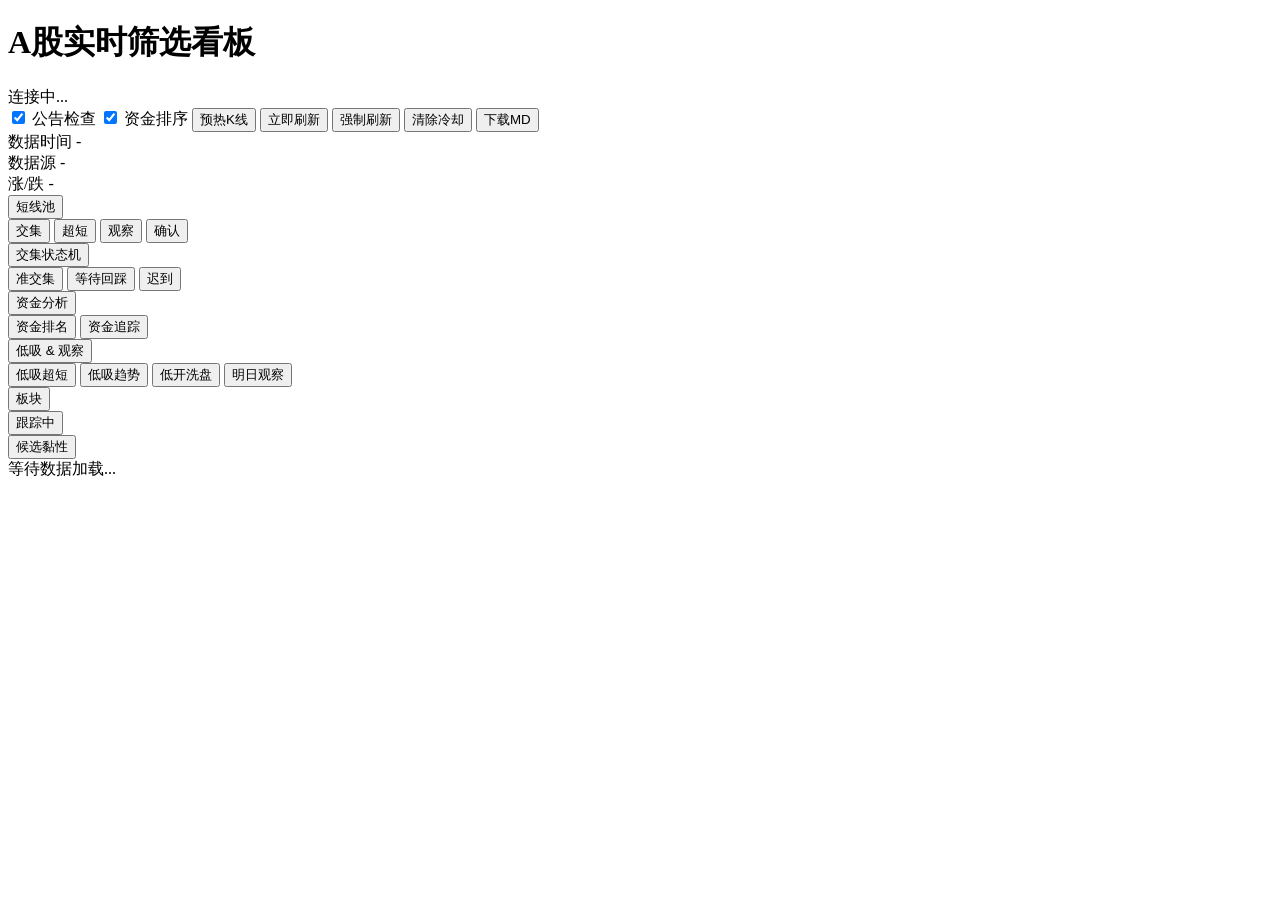
==== daily-stock-analysis/scripts/realtime_static/index.html @ b21a6b3a "A股选股系统框架：选股方法论/工具代码/实时看板（排除实时运行数据与隐私目录）" ====
<!DOCTYPE html>
<html lang="zh-CN">
<head>
<meta charset="utf-8">
<meta name="viewport" content="width=device-width, initial-scale=1">
<title>A股实时筛选看板</title>
<link rel="stylesheet" href="/style.css">
</head>
<body>

<header class="topbar">
  <div class="topbar-left">
    <h1>A股实时筛选看板</h1>
    <span id="market-status" class="status-badge">连接中...</span>
    <span id="last-refresh" class="meta-text"></span>
    <span id="elapsed-time" class="meta-text"></span>
    <span id="next-refresh" class="meta-text next-refresh"></span>
    <span id="fetch-warn" class="meta-text fetch-warn"></span>
  </div>
  <div class="topbar-right">
    <div class="cache-info" id="cache-info" title="K线缓存统计"></div>
    <label class="toggle"><input type="checkbox" id="skip-ann" checked> 公告检查</label>
    <label class="toggle"><input type="checkbox" id="skip-capital" checked> 资金排序</label>
    <button id="prewarm-btn" class="btn">预热K线</button>
    <button id="refresh-btn" class="btn">立即刷新</button>
    <button id="force-refresh-btn" class="btn btn-warn">强制刷新</button>
    <button id="clear-cooldown-btn" class="btn">清除冷却</button>
    <button id="md-btn" class="btn">下载MD</button>
  </div>
</header>

<div class="banner" id="snapshot-banner" style="display:none"></div>

<div class="market-panel" id="market-panel">
  <div class="mp-section">
    <span class="mp-label">数据时间</span>
    <span class="mp-value" id="mp-timestamp">-</span>
  </div>
  <div class="mp-section">
    <span class="mp-label">数据源</span>
    <span class="mp-value" id="mp-source">-</span>
  </div>
  <div class="mp-section">
    <span class="mp-label">涨/跌</span>
    <span class="mp-value" id="mp-breadth">-</span>
  </div>
  <div class="mp-section mp-indices" id="mp-indices"></div>
  <div class="mp-section mp-warnings" id="mp-warnings"></div>
</div>

<div class="thermometer" id="thermometer" style="display:none">
  <div class="therm-badge" id="therm-badge">-</div>
  <div class="therm-detail" id="therm-detail">
    <span class="therm-item">涨停 <b id="therm-limit-up">-</b></span>
    <span class="therm-item">跌停 <b id="therm-limit-down">-</b></span>
    <span class="therm-item">涨跌比 <b id="therm-adv-dec">-</b></span>
    <span class="therm-item">指数涨/跌 <b id="therm-idx">-</b></span>
  </div>
  <div class="therm-msg" id="therm-msg"></div>
</div>

<nav class="tab-groups" id="tab-bar">
  <div class="tab-group" data-group="short">
    <button class="group-tab active" data-group="short">短线池 <span class="tab-count" id="cnt-short"></span></button>
    <div class="sub-tabs">
      <button class="sub-tab active" data-tab="intersection">交集 <span class="sub-count" id="cnt-intersection"></span></button>
      <button class="sub-tab" data-tab="ultra">超短 <span class="sub-count" id="cnt-ultra"></span></button>
      <button class="sub-tab" data-tab="trend-obs">观察 <span class="sub-count" id="cnt-trend-obs"></span></button>
      <button class="sub-tab" data-tab="trend-conf">确认 <span class="sub-count" id="cnt-trend-conf"></span></button>
    </div>
  </div>
  <div class="tab-group" data-group="statemachine">
    <button class="group-tab" data-group="statemachine">交集状态机 <span class="tab-count" id="cnt-statemachine-group"></span></button>
    <div class="sub-tabs">
      <button class="sub-tab" data-tab="pre">准交集 <span class="sub-count" id="cnt-pre"></span></button>
      <button class="sub-tab" data-tab="triggered">等待回踩 <span class="sub-count" id="cnt-triggered"></span></button>
      <button class="sub-tab" data-tab="late">迟到 <span class="sub-count" id="cnt-late"></span></button>
    </div>
  </div>
  <div class="tab-group" data-group="capital">
    <button class="group-tab" data-group="capital">资金分析 <span class="tab-count" id="cnt-capital-group"></span></button>
    <div class="sub-tabs">
      <button class="sub-tab" data-tab="capital">资金排名 <span class="sub-count" id="cnt-capital"></span></button>
      <button class="sub-tab" data-tab="flow">资金追踪 <span class="sub-count" id="cnt-flow"></span></button>
    </div>
  </div>
  <div class="tab-group" data-group="low">
    <button class="group-tab active" data-group="low">低吸 & 观察 <span class="tab-count" id="cnt-low-group"></span></button>
    <div class="sub-tabs">
      <button class="sub-tab" data-tab="low-ultra">低吸超短 <span class="sub-count" id="cnt-low-ultra"></span></button>
      <button class="sub-tab" data-tab="low-trend">低吸趋势 <span class="sub-count" id="cnt-low-trend"></span></button>
      <button class="sub-tab" data-tab="low-open">低开洗盘 <span class="sub-count" id="cnt-low-open"></span></button>
      <button class="sub-tab" data-tab="watchlist">明日观察 <span class="sub-count" id="cnt-watchlist"></span></button>
    </div>
  </div>
  <div class="tab-group" data-group="sector">
    <button class="group-tab" data-group="sector">板块 <span class="tab-count" id="cnt-sectors"></span></button>
  </div>
  <div class="tab-group" data-group="sticky">
    <button class="group-tab" data-group="sticky">跟踪中 <span class="tab-count" id="cnt-sticky-group"></span></button>
    <div class="sub-tabs">
      <button class="sub-tab" data-tab="sticky">候选黏性 <span class="sub-count" id="cnt-sticky"></span></button>
    </div>
  </div>
</nav>

<main class="content">
  <div id="table-container">
    <div class="placeholder">等待数据加载...</div>
  </div>
</main>

<footer class="footer" id="footer"></footer>

<script src="/app.js"></script>
</body>
</html>
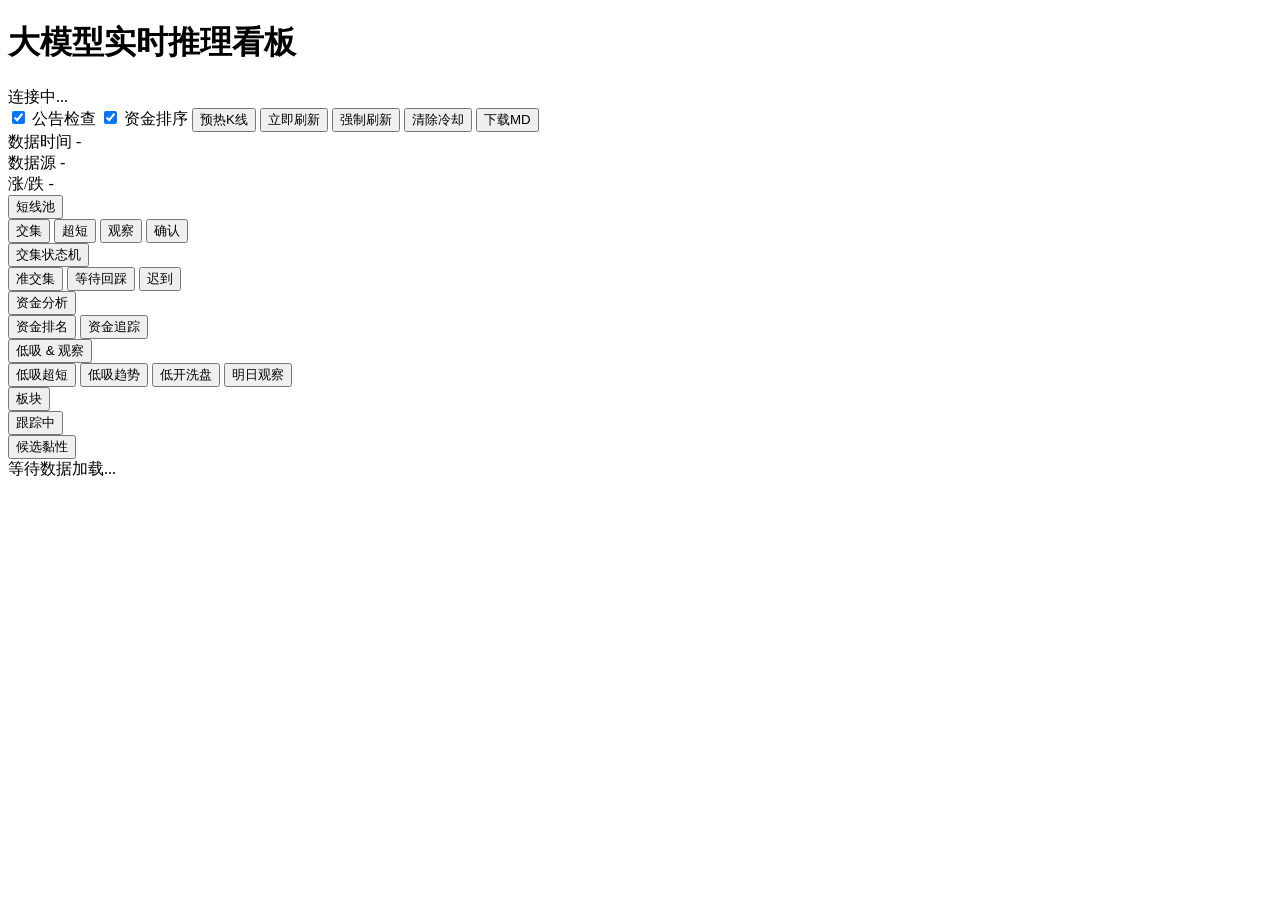
==== commit 69a5f660: "适应性修改 # Conflicts: #	daily-stock-analysis/scripts/realtime_dashboard.py #	启动工作台.bat" ====
--- a/daily-stock-analysis/scripts/realtime_static/index.html
+++ b/daily-stock-analysis/scripts/realtime_static/index.html
@@ -3,14 +3,14 @@
 <head>
 <meta charset="utf-8">
 <meta name="viewport" content="width=device-width, initial-scale=1">
-<title>A股实时筛选看板</title>
+<title>大模型实时推理看板</title>
 <link rel="stylesheet" href="/style.css">
 </head>
 <body>
 
 <header class="topbar">
   <div class="topbar-left">
-    <h1>A股实时筛选看板</h1>
+    <h1>大模型实时推理看板</h1>
     <span id="market-status" class="status-badge">连接中...</span>
     <span id="last-refresh" class="meta-text"></span>
     <span id="elapsed-time" class="meta-text"></span>
@@ -94,7 +94,7 @@
     </div>
   </div>
   <div class="tab-group" data-group="sector">
-    <button class="group-tab" data-group="sector">板块 <span class="tab-count" id="cnt-sectors"></span></button>
+    <button class="group-tab" data-group="sector" data-tab="sectors">板块 <span class="tab-count" id="cnt-sectors"></span></button>
   </div>
   <div class="tab-group" data-group="sticky">
     <button class="group-tab" data-group="sticky">跟踪中 <span class="tab-count" id="cnt-sticky-group"></span></button>
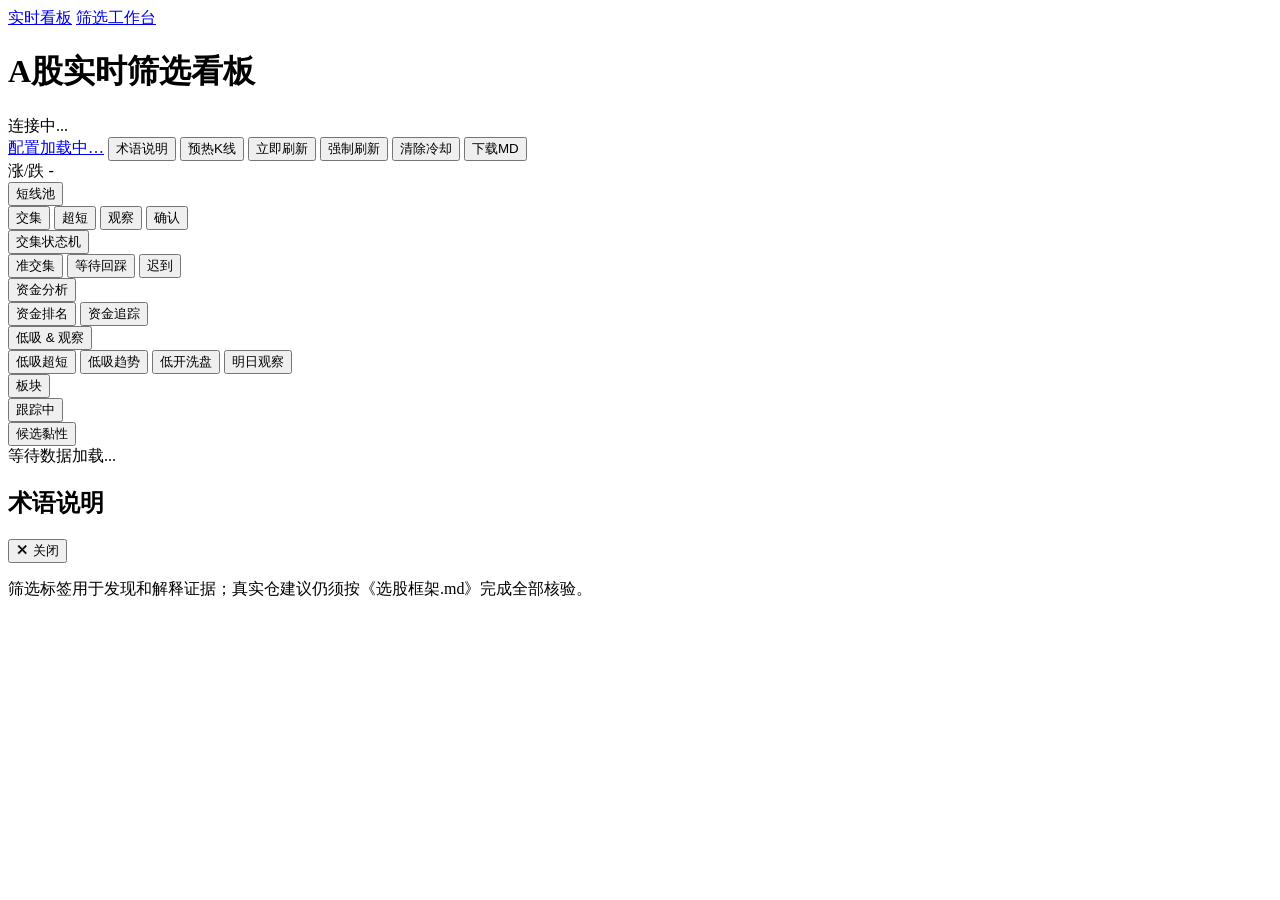
==== commit 9b12292a: "feat: add version update notices" ====
--- a/daily-stock-analysis/scripts/realtime_static/index.html
+++ b/daily-stock-analysis/scripts/realtime_static/index.html
@@ -3,24 +3,27 @@
 <head>
 <meta charset="utf-8">
 <meta name="viewport" content="width=device-width, initial-scale=1">
-<title>大模型实时推理看板</title>
+<title>A股实时筛选看板</title>
 <link rel="stylesheet" href="/style.css">
+<link rel="stylesheet" href="/common.css">
 </head>
 <body>
 
 <header class="topbar">
   <div class="topbar-left">
-    <h1>大模型实时推理看板</h1>
+    <nav class="view-switch" aria-label="视图切换">
+      <a class="vs-item current" href="/" aria-current="page">实时看板</a>
+      <a class="vs-item" href="/workbench">筛选工作台</a>
+    </nav>
+    <h1>A股实时筛选看板</h1>
     <span id="market-status" class="status-badge">连接中...</span>
     <span id="last-refresh" class="meta-text"></span>
     <span id="elapsed-time" class="meta-text"></span>
-    <span id="next-refresh" class="meta-text next-refresh"></span>
-    <span id="fetch-warn" class="meta-text fetch-warn"></span>
   </div>
   <div class="topbar-right">
-    <div class="cache-info" id="cache-info" title="K线缓存统计"></div>
-    <label class="toggle"><input type="checkbox" id="skip-ann" checked> 公告检查</label>
-    <label class="toggle"><input type="checkbox" id="skip-capital" checked> 资金排序</label>
+    <a id="config-chip" class="config-chip" href="/workbench#config"
+       title="口径入口：在「筛选工作台 → 参数配置」中调整，看板不直接改规则">配置加载中…</a>
+    <button id="glossary-btn" class="btn" aria-haspopup="dialog" aria-controls="glossary">术语说明</button>
     <button id="prewarm-btn" class="btn">预热K线</button>
     <button id="refresh-btn" class="btn">立即刷新</button>
     <button id="force-refresh-btn" class="btn btn-warn">强制刷新</button>
@@ -29,17 +32,15 @@
   </div>
 </header>
 
+<div id="action-notice" class="ss-notice hidden" role="status"></div>
+
+<div class="shared-status" id="shared-status" aria-label="运行状态"></div>
+
+<div id="update-notice" class="update-notice hidden" role="status" aria-label="版本与更新"></div>
+
 <div class="banner" id="snapshot-banner" style="display:none"></div>
 
 <div class="market-panel" id="market-panel">
-  <div class="mp-section">
-    <span class="mp-label">数据时间</span>
-    <span class="mp-value" id="mp-timestamp">-</span>
-  </div>
-  <div class="mp-section">
-    <span class="mp-label">数据源</span>
-    <span class="mp-value" id="mp-source">-</span>
-  </div>
   <div class="mp-section">
     <span class="mp-label">涨/跌</span>
     <span class="mp-value" id="mp-breadth">-</span>
@@ -91,6 +92,7 @@
       <button class="sub-tab" data-tab="low-trend">低吸趋势 <span class="sub-count" id="cnt-low-trend"></span></button>
       <button class="sub-tab" data-tab="low-open">低开洗盘 <span class="sub-count" id="cnt-low-open"></span></button>
       <button class="sub-tab" data-tab="watchlist">明日观察 <span class="sub-count" id="cnt-watchlist"></span></button>
+      <button class="sub-tab" data-tab="neg-super" id="tab-btn-neg-super" style="display:none">负超单观察 <span class="sub-count" id="cnt-neg-super"></span></button>
     </div>
   </div>
   <div class="tab-group" data-group="sector">
@@ -105,6 +107,8 @@
 </nav>
 
 <main class="content">
+  <!-- 权限提示常驻在表格重绘区之外：刷新不会把它带走 -->
+  <div id="permission-hint" class="permission-hint hidden" role="note"></div>
   <div id="table-container">
     <div class="placeholder">等待数据加载...</div>
   </div>
@@ -112,6 +116,20 @@
 
 <footer class="footer" id="footer"></footer>
 
+<!-- 术语侧栏：放在表格容器之外，10 秒重绘不会关闭它 -->
+<aside id="glossary" class="glossary hidden" role="dialog" aria-modal="false" aria-labelledby="glossary-title">
+  <div class="glossary-backdrop" id="glossary-backdrop"></div>
+  <div class="glossary-panel" role="document">
+    <header class="glossary-head">
+      <h2 id="glossary-title">术语说明</h2>
+      <button id="glossary-close" class="btn" aria-label="关闭术语说明">✕ 关闭</button>
+    </header>
+    <p class="glossary-note">筛选标签用于发现和解释证据；真实仓建议仍须按《选股框架.md》完成全部核验。</p>
+    <div id="glossary-body" class="glossary-body"></div>
+  </div>
+</aside>
+
+<script src="/common.js"></script>
 <script src="/app.js"></script>
 </body>
 </html>
